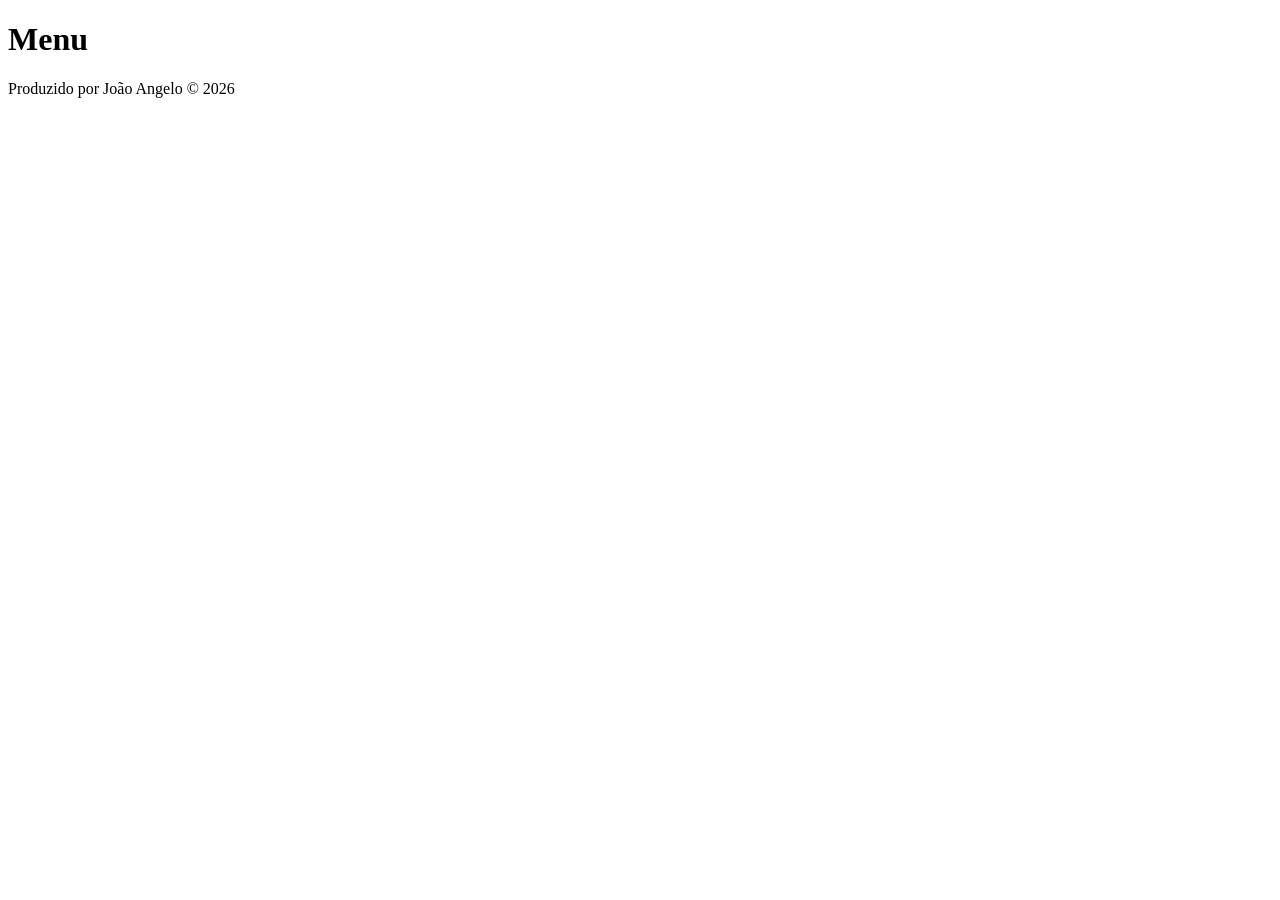
==== Currículo/Index.html @ dc392d76 "Add files via upload" ====
<!DOCTYPE html>
<html lang="en">
<head>
    <meta charset="UTF-8">
    <meta name="viewport" content="width=device-width, initial-scale=1.0">
    <title>Menu do Currículo</title>
</head>
<body>
    <main>
        <header>
            <h1> Menu </h1>
         </header>
         <section>
            <nav>

             </nav>

         </section>
         <footer>
            <p>Produzido por João Angelo &copy; 2026</p>
         </footer>
    </main>
</body>
</html>
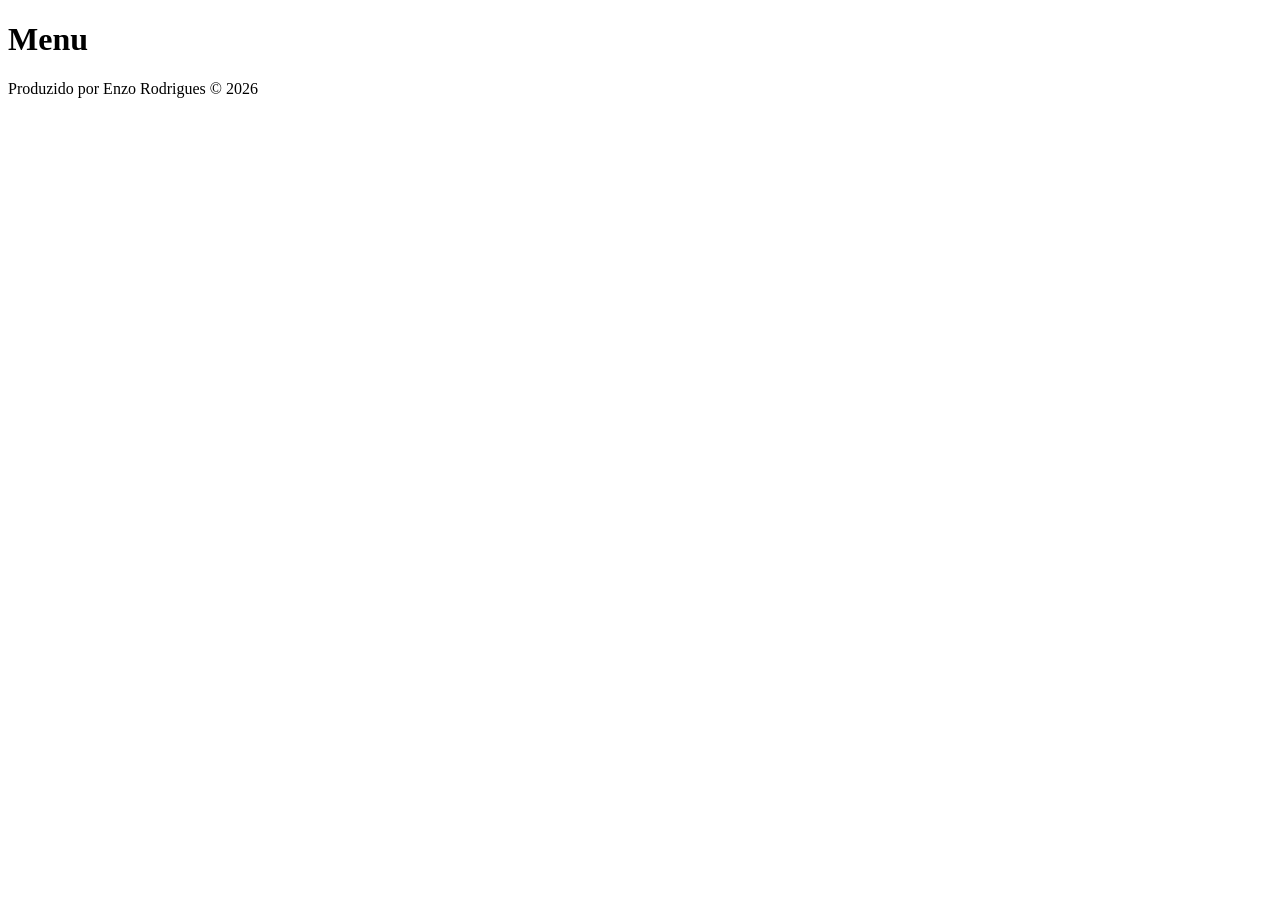
==== commit 4f6ec3bd: "Update footer author name in Index.html" ====
--- a/Currículo/Index.html
+++ b/Currículo/Index.html
@@ -17,7 +17,7 @@
 
          </section>
          <footer>
-            <p>Produzido por João Angelo &copy; 2026</p>
+            <p>Produzido por Enzo Rodrigues &copy; 2026</p>
          </footer>
     </main>
 </body>
